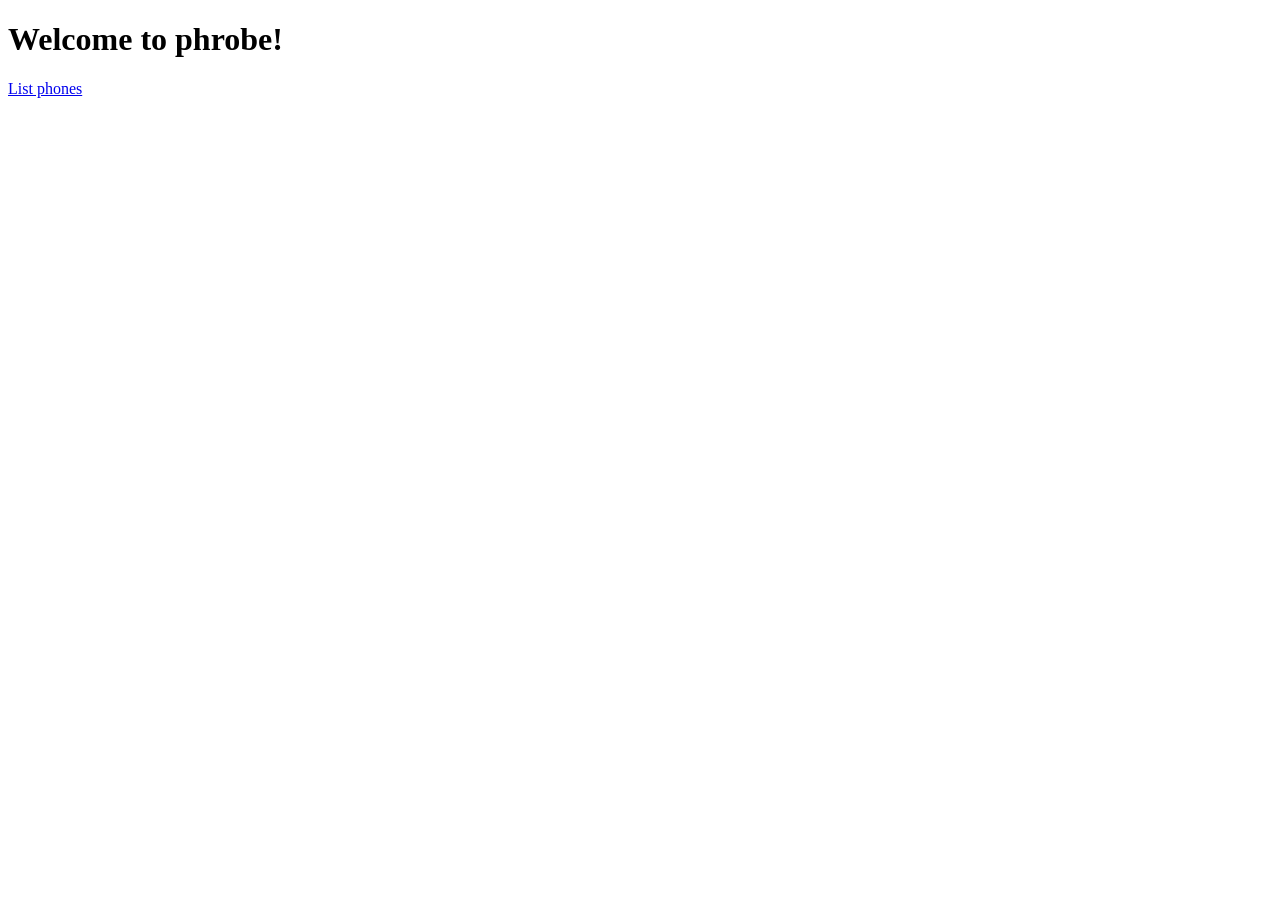
==== server/src/main/resources/templates/index.html @ 710f0718 "client added" ====
<!DOCTYPE html>
<html>
<head lang="en">
    <meta charset="UTF-8" />
    <title>phrobe app</title>
</head>
<body>
<h1>Welcome to phrobe!</h1>
<div>
    <a href="/listphone">List phones</a>
</div>
</body>
</html>
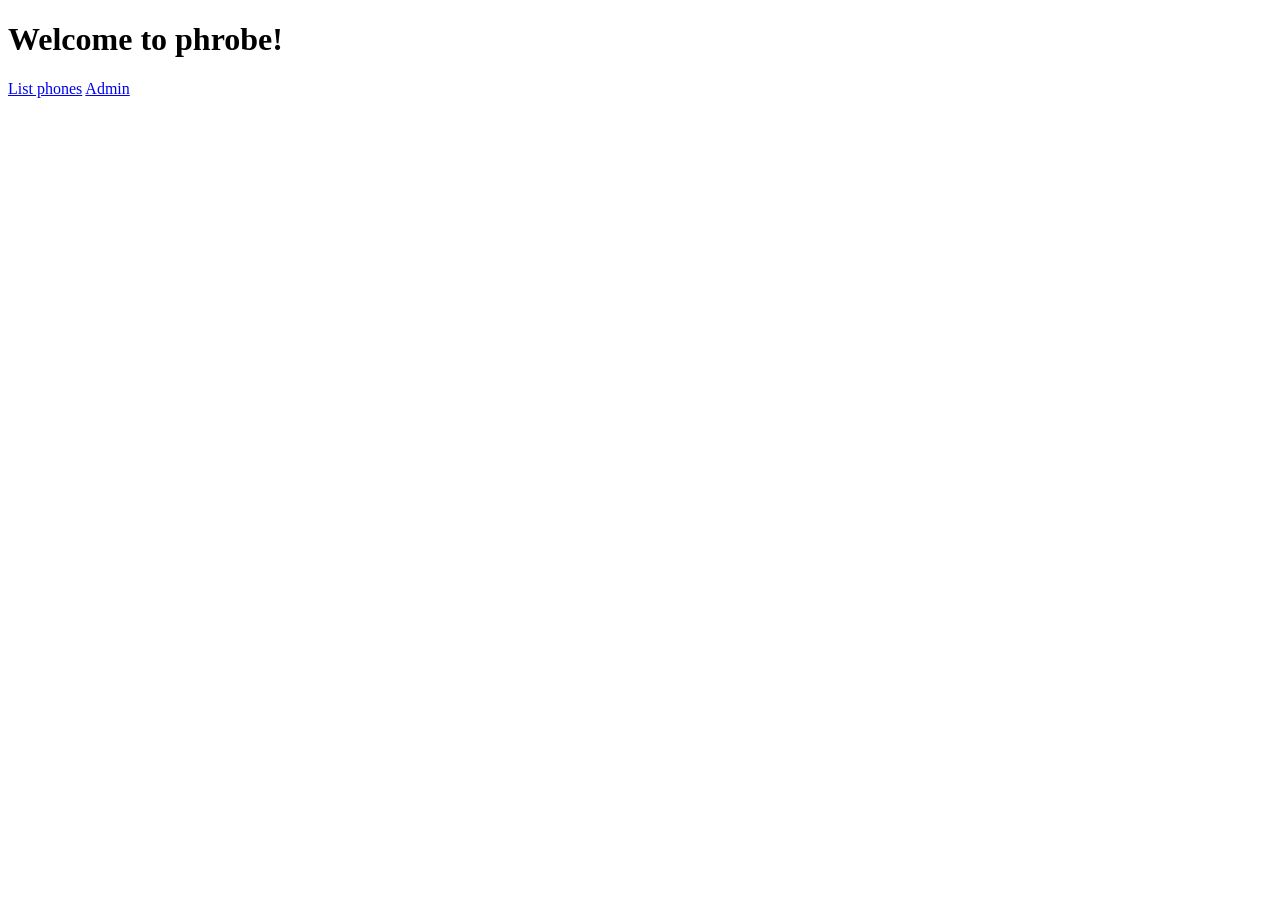
==== commit 51d4a7ac: "server lightadmin for rapid prototyping" ====
--- a/server/src/main/resources/templates/index.html
+++ b/server/src/main/resources/templates/index.html
@@ -8,6 +8,7 @@
 <h1>Welcome to phrobe!</h1>
 <div>
     <a href="/listphone">List phones</a>
+    <a href="/admin">Admin</a>
 </div>
 </body>
 </html>
